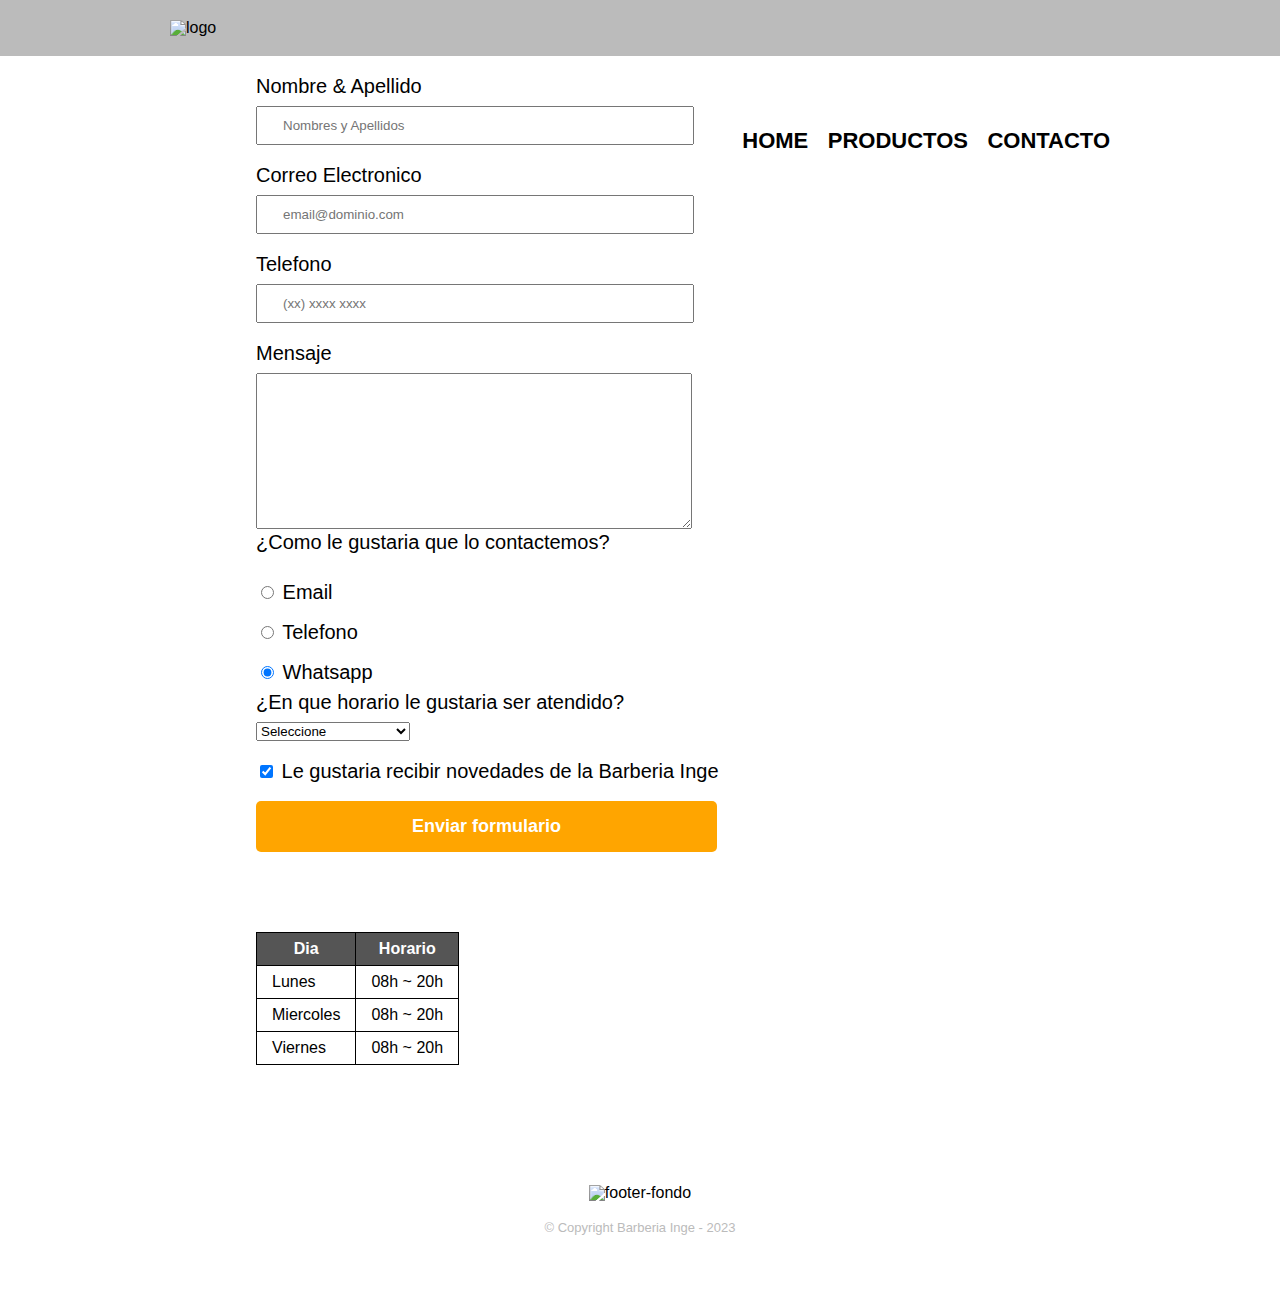
==== contacto.html @ f5542ab2 "primer commit" ====
<!DOCTYPE html>
<html lang="en">
    <head>
        <meta charset="UTF-8">
        <meta http-equiv="X-UA-Compatible" content="IE=edge">
        <meta name="viewport" content="width=device-width, initial-scale=1.0">
        <title>Barberia Inge</title>
        <link rel="stylesheet" href="reset.css">
        <link rel="stylesheet" href="style.css">
    </head>
    <body>
        <header>
            <div class="caja">
                <h1>
                    <img src="imagenes/logo.png" alt="logo">
                </h1>
                <nav>
                    <ul>
                        <li>
                            <a href="index.html">Home</a>
                        </li>
                        <li>
                            <a href="productos.html">Productos</a>
                        </li>
                        <li>
                            <a href="contacto.html">Contacto</a>
                        </li>
                    </ul>
                </nav>
            </div>
        </header>
        <main>
            <form class="form" action="Enviar formulario">
                <label for="nombreapellido">Nombre & Apellido</label>
                <input
                    type="text"
                    id="nombreapellido"
                    class="input-padron"
                    required
                    placeholder="Nombres y Apellidos"
                >
                <label for="correo">Correo Electronico</label>
                <input
                    type="email"
                    id="correo"
                    class="input-padron"
                    required
                    placeholder="email@dominio.com"
                >
                <label for="telefono">Telefono</label>
                <input
                    type="tel"
                    id="telefono"
                    class="input-padron"
                    required
                    placeholder="(xx) xxxx xxxx"
                >
                <label for="mensaje">Mensaje</label>
                <textarea
                    name=""
                    id="mensaje"
                    cols="auto"
                    rows="10"
                    required
                ></textarea>
                <fieldset>
                    <legend>¿Como le gustaria que lo contactemos?</legend>
                    <label for="radio-email">
                        <input
                            type="radio"
                            name="contacto"
                            value="email"
                            id="radio-email"
                        >
                        Email
                    </label>
                    <label for="radio-telefono">
                        <input
                            type="radio"
                            name="contacto"
                            value="telefono"
                            id="radio-telefono"
                        >
                        Telefono
                    </label>
                    <label for="radio-whatsapp">
                        <input
                            type="radio"
                            name="contacto"
                            value="whatsapp"
                            id="radio-whatsapp"
                            checked
                        >
                        Whatsapp
                    </label>
                </fieldset>
                <fieldset>
                    <legend>¿En que horario le gustaria ser atendido?</legend>
                    <select>
                        <option>Seleccione</option>
                        <option>Mañana</option>
                        <option>Tarde</option>
                        <option>Noche</option>
                    </select>
                </fieldset>
                <label class="checkbox">
                    <input type="checkbox" checked>
                    Le gustaria recibir novedades de la Barberia Inge
                </label>
                <input type="submit" value="Enviar formulario" class="enviar">
            </form>

            <table>
                <thead>
                    <tr>
                        <th>Dia</th>
                        <th>Horario</th>
                    </tr>
                </thead>
                <tbody>
                    <tr>
                        <td>Lunes</td>
                        <td>08h ~ 20h</td>
                    </tr>
                    <tr>
                        <td>Miercoles</td>
                        <td>08h ~ 20h</td>
                    </tr>
                    <tr>
                        <td>Viernes</td>
                        <td>08h ~ 20h</td>
                    </tr>
                </tbody>
            </table>
        </main>
        <footer>
            <img class="fondo-logo" src="imagenes/logo-blanco.png" alt="footer-fondo">
            <p class="copyright">&copy Copyright Barberia Inge - 2023</p>
        </footer>
    </body>
</html>
---- style.css ----
/*calle 40 ·441 x23 fracc los pinos edif, blanco entre deporti  y macroplaza
cv impre 
jueves  9.30 am
*/

body {
    font-family: 'Montserrat', sans-serif;
}

header{
    background-color: #BBBBBB;
    padding: 20px 0;
}

.caja {
    width: 940px;
    position: relative;
    margin: 0 auto;
} 
nav {
    position: absolute;
    top: 110px;
    right: 0;
}

nav li {
    display: inline-block;
    margin: 0 0 0 15px;
}
nav a{
    text-transform: uppercase;
    color: #000000;
    font-weight: bold;
    font-size: 22px;
    text-decoration: none;
} 

.productos {
    width: 940px;
    margin: 0 auto;
    padding: 50px;
} 

.productos li{
    display: inline-block;
    text-align: center;
    width: 30%;
    vertical-align: top;
    margin: 0 1.5%;
    padding: 30px 20px;
    box-sizing: border-box;
    border: 2px solid #000000;
    border-radius: 10px;
    -webkit-border-radius: 10px;
    -moz-border-radius: 10px;
    -ms-border-radius: 10px;
    -o-border-radius: 10px;
}

.productos h2 {
    font-weight: bold;
    font-size: 30px;
}

.producto-descripcion {
    font-size: 18px;
}

.producto-precio {
    font-size: 20px;
    font-weight: bold;
    margin-top: 10px;
}

nav a:hover {
    color: #09c4ea;
    text-decoration: underline;
}

.productos li:hover {
    border-color: #09c4ea;

}

.productos li:active {
    border-color: #10cc29;
}

.productos li:hover h2 {
    font-size: 33px;

}

footer{
    text-align: center;
    background: url(imagenes/bg.jpg);
    padding: 40px;
}

.copyright {
    color: #BBBBBB;
    font-size: 13px;
    margin: 20px;
}


/*productos*/
.form {
    width: 60%;
    margin: auto;
    
}

form label, form legend{
    display: block;
    font-size: 20px;
    margin: 20px 0 10px;
}
/* funciona para mas etiquetas pasar estilos - form input, form textarea*/
.input-padron {
    display: block;
    margin: 0 0 20px;
    padding: 10px 25px;
    width: 50%;
}

textarea, select {
    width: 56%;
}

select {
    width: 20%;
}

.checkbox {
    margin:  20px 0;
}

.enviar {
    width: 60%;
    padding: 15px 0;
    font-size: 18px;
    font-weight: bold;
    color: white;
    background: orange;
    border: none;
    border-radius: 5px;
    transition: 1s all;
    cursor: pointer;
    -webkit-border-radius: 5px;
    -moz-border-radius: 5px;
    -ms-border-radius: 5px;
    -o-border-radius: 5px;
    -webkit-transition: 1s all;
    -moz-transition: 1s all;
    -ms-transition: 1s all;
    -o-transition: 1s all;
}

.enviar:hover {
    background: darkorange;
    transform: scale(1.2);
    -webkit-transform: scale(1.2);
    -moz-transform: scale(1.2);
    -ms-transform: scale(1.2);
    -o-transform: scale(1.2);
}

table {
    margin: 80px 20%;
}

thead {
    background: #555555;
    color: white;
    font-weight: bold;
}

td, th {
    border: 1px solid #000000;
    padding: 8px 15px;
}

/* Aqui empieza el css para nuetra home */

.banner { 
    width: 100%;
}

.principal {
    padding: 3em 0;
    background: #FEFEFE;
    width: 940px;
    margin: 0 auto;
}

.titulo-principal {
    text-align: center;
    font-size: 2em;
    margin: 0 0 1em;
    clear: left;
}

.principal p {
    margin: 0 0 1em;
}

.principal strong {
    font-weight: bold;
}

.principal em {
    font-style: italic;
}

.utensilios {
    width: 120px;
    float: left;
    margin: 0 20px 20px 0;
}

.mapa {
    padding: 3em 0;
    background: linear-gradient(#FEFEFE, #888888);
}

.mapa p {
    margin: 0 0 2em;
    text-align: center;
}

.mapa-contenido {
    width: 940px;
    margin: 0 auto;
}

.video {
    width: 560px;
    margin: 1em auto;
}

.diferenciales {
    padding: 3em 0;
    background: #888888;
}

.contenido-diferenciales {
    width: 640px;
    margin: 0 auto;
}

.lista-diferenciales {
    width: 40%;
    display: inline-block;
    vertical-align: top;
}

.items {
    line-height: 1.5;
}

.items:first-child {
    font-weight: bold;
}

.imagen-diferenciales{
    width: 60%;
    transition: 400ms;
    box-shadow: 10px 10px 30px 15px #000000;
}

.imagen-diferenciales:hover{
    opacity: 0.3;
}

.items:before{
    content:"★"
}

/*Modo responsivo-web-app* index*/
@media screen and (max-width:480px) {
    h1 {
        text-align: center;
    }
    nav {
        position: static;
    }
    
    .caja, .principal, .mapa-contenido, .contenido-diferenciales, .video {
        width: auto;
    }

    .lista-diferenciales, .imagen-diferenciales {
        width: 100%;
    }
}

/*Modo responsivo-web-app* productos*/
@media screen and (max-width:480px) {
        
    .productos {
        width: auto;
    }

    .productos li {
        width: 100%;
    }

    .productos img {
        width: 100%;
    }

}

/*Modo responsivo-web-app* contacto*/
@media screen and (max-width:480px) {
    form {
        width: 86%;
    }
    
    form > label {
        margin: 5px;
    }
    /* funciona para mas etiquetas pasar estilos - form input, form textarea*/
    .input-padron{
        width: 100%;
    }

    textarea {
        width: 100%;
    }

    .enviar {
        width: 100%;
    }

    table {
        width: 80%;
    }
    
    
}
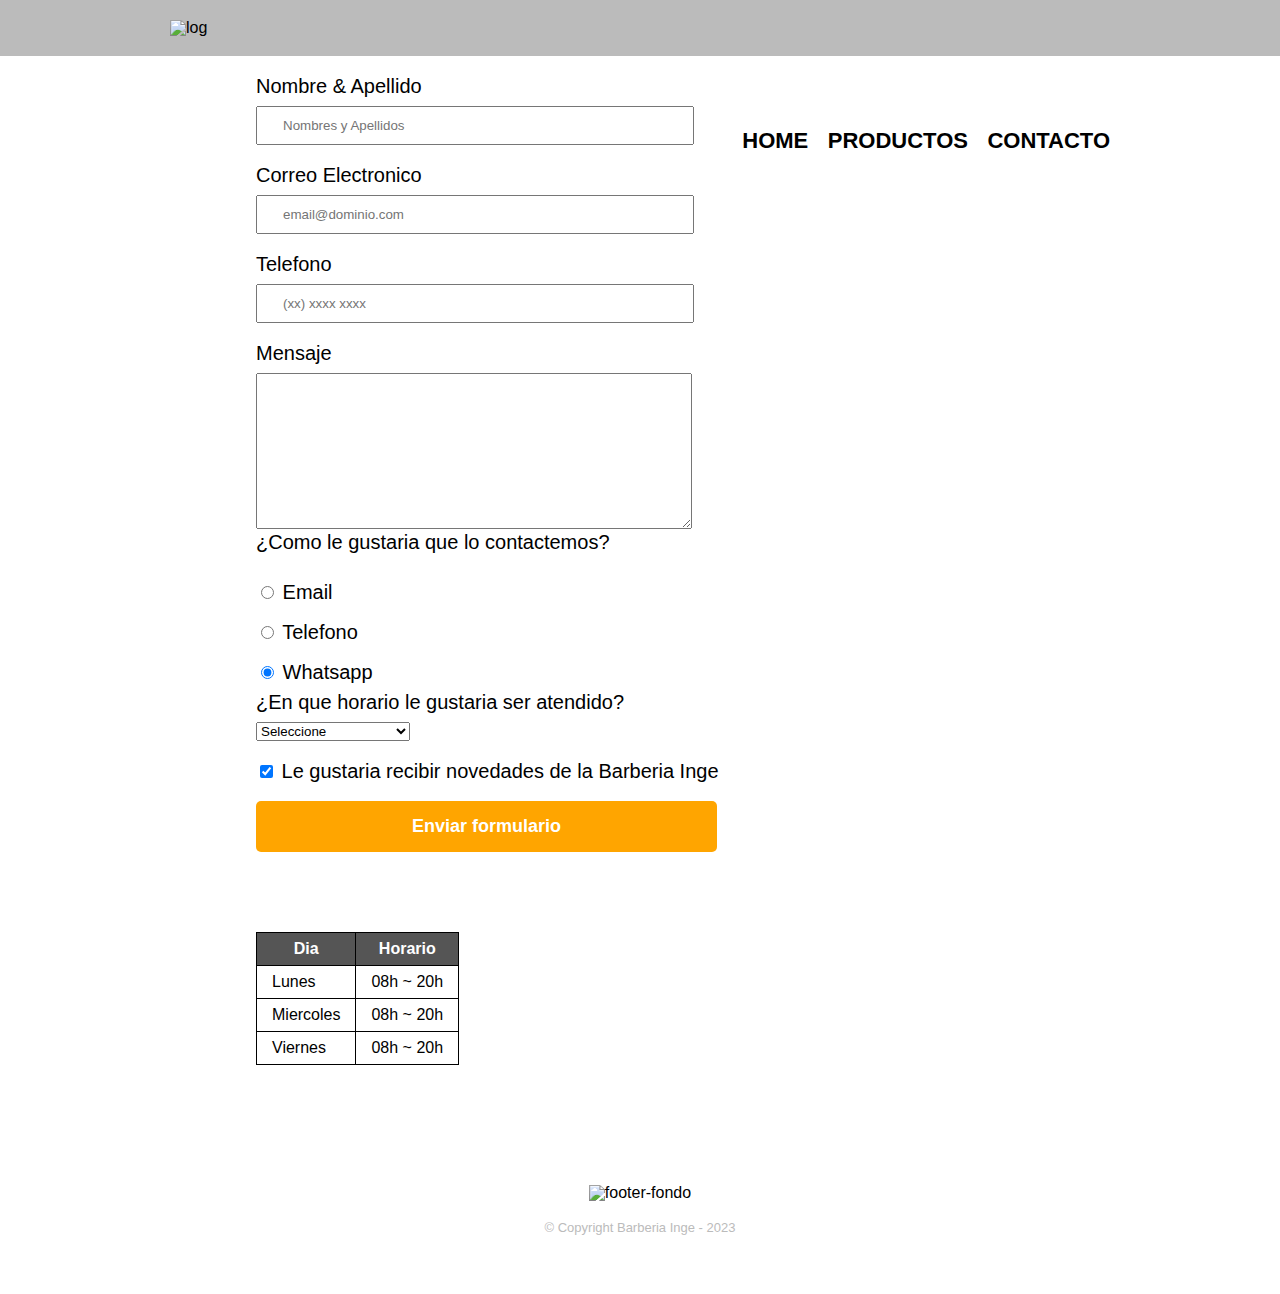
==== commit 1d0ba226: "2do commit" ====
--- a/contacto.html
+++ b/contacto.html
@@ -12,7 +12,7 @@
         <header>
             <div class="caja">
                 <h1>
-                    <img src="imagenes/logo.png" alt="logo">
+                    <img src="imagenes/logo.png" alt="log">
                 </h1>
                 <nav>
                     <ul>
--- a/style.css
+++ b/style.css
@@ -1,6 +1,6 @@
 /*calle 40 ·441 x23 fracc los pinos edif, blanco entre deporti  y macroplaza
 cv impre 
-jueves  9.30 am
+jueves   9.30 am
 */
 
 body {
